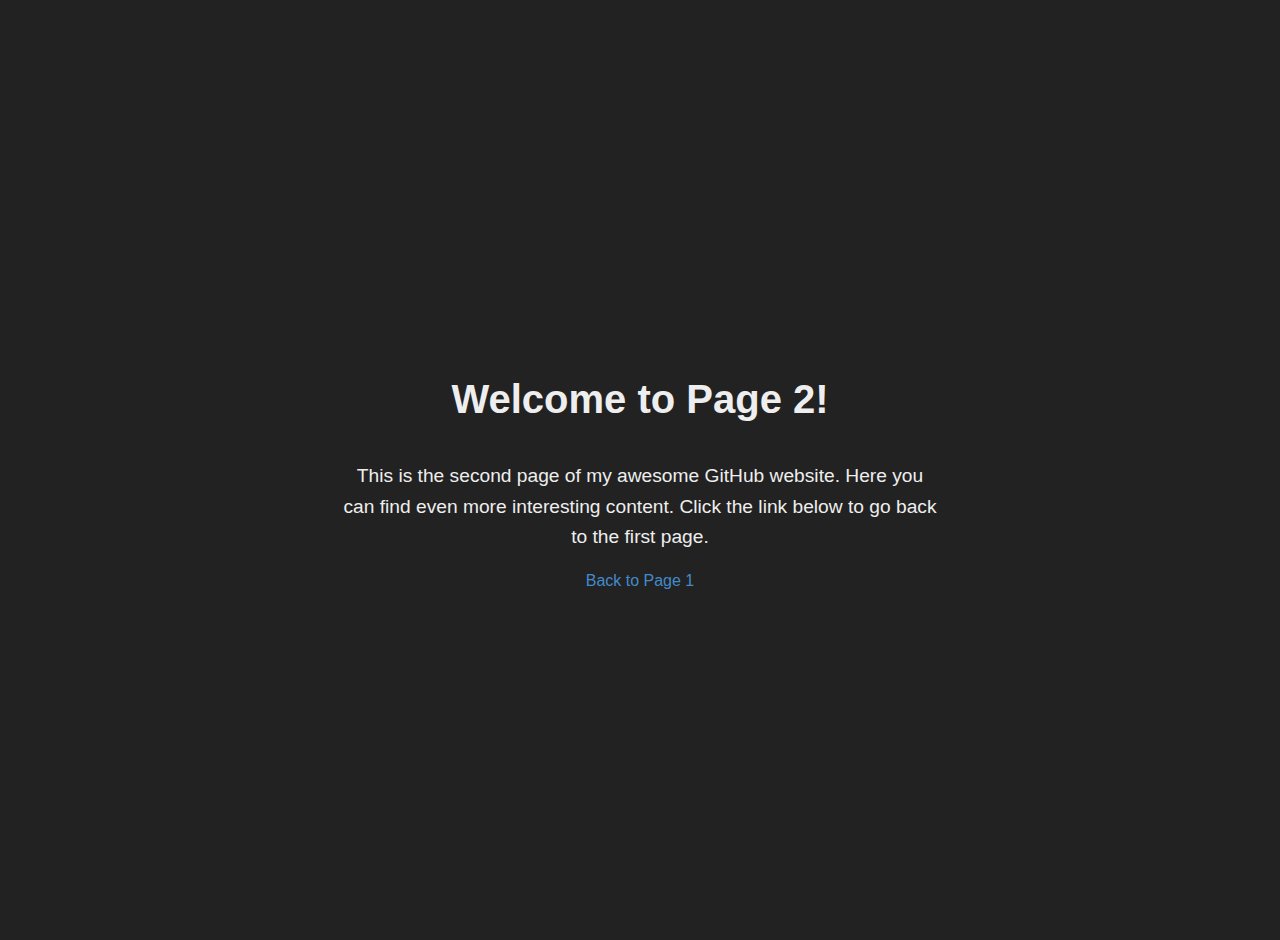
==== page2.html @ a94271c4 "commit" ====
<!DOCTYPE html>
<html>
<head>
    <title>My GitHub Website - Page 2</title>
    <meta name="viewport" content="width=device-width, initial-scale=1.0">
    <style>
        body {
            background-color: #222; /* Dark gray background */
            color: #eee;         /* Light gray text */
            font-family: sans-serif;
            display: flex;
            flex-direction: column;
            justify-content: center;
            align-items: center;
            min-height: 100vh;
            margin: 0;
            padding: 20px;       /* Add some padding */
            text-align: center;    /* Center the text */
        }

        h1 {
            font-size: 2.5em;
            margin-bottom: 20px;
        }

        p {
            font-size: 1.2em;
            line-height: 1.6;
            max-width: 600px;   /* Limit text width for readability */
        }

        a {
            color: #428bca;      /* Link color */
            text-decoration: none;
        }

        a:hover {
            text-decoration: underline;
        }
    </style>
</head>
<body>
    <h1>Welcome to Page 2!</h1>
    <p>This is the second page of my awesome GitHub website.  Here you can find even more interesting content.  Click the link below to go back to the first page.</p>
    <a href="index.html">Back to Page 1</a>
</body>
</html>
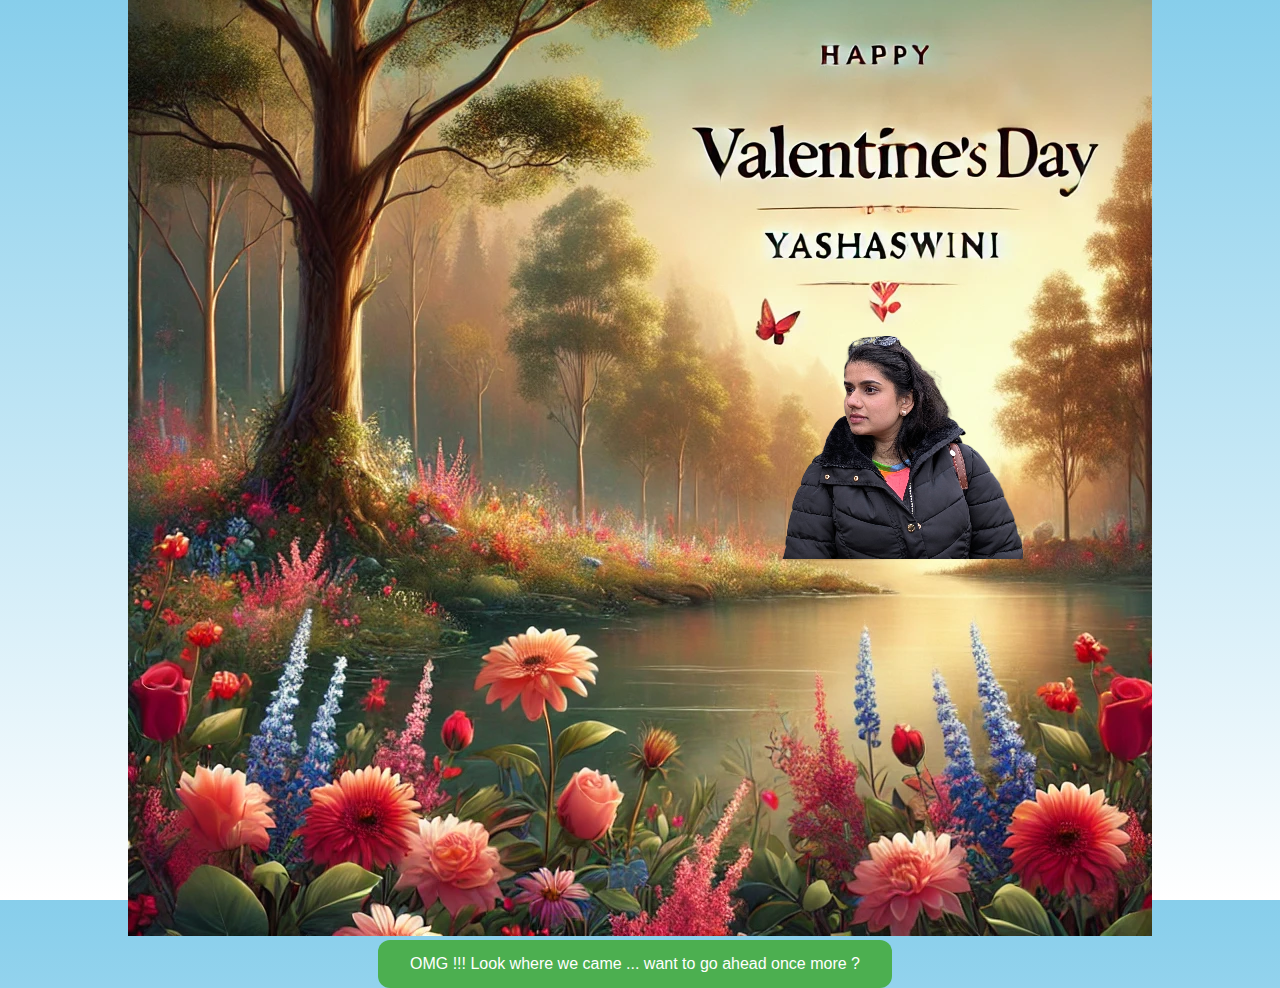
==== commit 06565463: "c1" ====
--- a/page2.html
+++ b/page2.html
@@ -1,47 +1,19 @@
 <!DOCTYPE html>
-<html>
+<html lang="en">
 <head>
-    <title>My GitHub Website - Page 2</title>
+    <meta charset="UTF-8">
     <meta name="viewport" content="width=device-width, initial-scale=1.0">
-    <style>
-        body {
-            background-color: #222; /* Dark gray background */
-            color: #eee;         /* Light gray text */
-            font-family: sans-serif;
-            display: flex;
-            flex-direction: column;
-            justify-content: center;
-            align-items: center;
-            min-height: 100vh;
-            margin: 0;
-            padding: 20px;       /* Add some padding */
-            text-align: center;    /* Center the text */
-        }
-
-        h1 {
-            font-size: 2.5em;
-            margin-bottom: 20px;
-        }
-
-        p {
-            font-size: 1.2em;
-            line-height: 1.6;
-            max-width: 600px;   /* Limit text width for readability */
-        }
-
-        a {
-            color: #428bca;      /* Link color */
-            text-decoration: none;
-        }
-
-        a:hover {
-            text-decoration: underline;
-        }
-    </style>
+    <title>Interactive Poster</title>
+    <link rel="stylesheet" href="page2_styles.css">
 </head>
 <body>
-    <h1>Welcome to Page 2!</h1>
-    <p>This is the second page of my awesome GitHub website.  Here you can find even more interesting content.  Click the link below to go back to the first page.</p>
-    <a href="index.html">Back to Page 1</a>
+    <div class="poster-container">
+        <img src="media/poster.png" alt="Poster Image" class="poster-image">
+        <div class="car-section">
+            <div class="car"></div>
+            <button class="ride-button" id="rideButton">OMG !!! Look where we came ... want to go ahead once more ?</button>
+        </div>
+    </div>
+    <script src="page2_script.js"></script>
 </body>
 </html>
--- a/page2_styles.css
+++ b/page2_styles.css
@@ -0,0 +1,82 @@
+body {
+    margin: 0;
+    overflow: hidden;
+    background: linear-gradient(to bottom, #87CEEB, #FFFFFF);
+    height: 100vh;
+    display: flex;
+    flex-direction: column;
+    justify-content: center;
+    align-items: center;
+}
+
+.container {
+    width: 100%;
+    height: 100vh;
+    position: relative;
+    overflow: hidden;
+    display: flex;
+    flex-direction: column;
+    justify-content: center;
+    align-items: center;
+}
+
+.car {
+    width: 300px;  /* Adjust based on your image size */
+    height: 150px; /* Adjust based on your image size */
+    background-image: url('media/car_image.png');
+    background-size: contain;
+    background-repeat: no-repeat;
+    position: absolute;
+    /* Initial position off-screen to the left */
+    left: -200px;
+    bottom: 100px;
+    /* Initial animation on page load */
+    animation: initialMove 3s forwards ease-in-out;
+}
+
+.ride-button {
+    background-color: #4CAF50;
+    border: none;
+    color: white;
+    padding: 15px 32px;
+    text-align: center;
+    text-decoration: none;
+    display: inline-block;
+    font-size: 16px;
+    /* margin: 4px 2px; */
+    margin-left: 250px;
+    cursor: pointer;
+    border-radius: 12px;
+    transition: all 0.3s ease;
+}
+
+.ride-button:hover {
+    background-color: #45a049;
+    transform: scale(1.05);
+}
+
+/* Button click animation class */
+.car.move-right {
+    animation: moveRight 2s linear forwards;
+}
+
+@keyframes initialMove {
+    0% {
+        left: -200px;
+    }
+    100% {
+        left: 55%;
+        transform: translateX(-50%);
+    }
+}
+
+@keyframes moveRight {
+    0% {
+        left: 50%;
+        transform: translateX(-50%);
+    }
+    100% {
+        left: 100%;
+        transform: translateX(-100%);
+    }
+}
